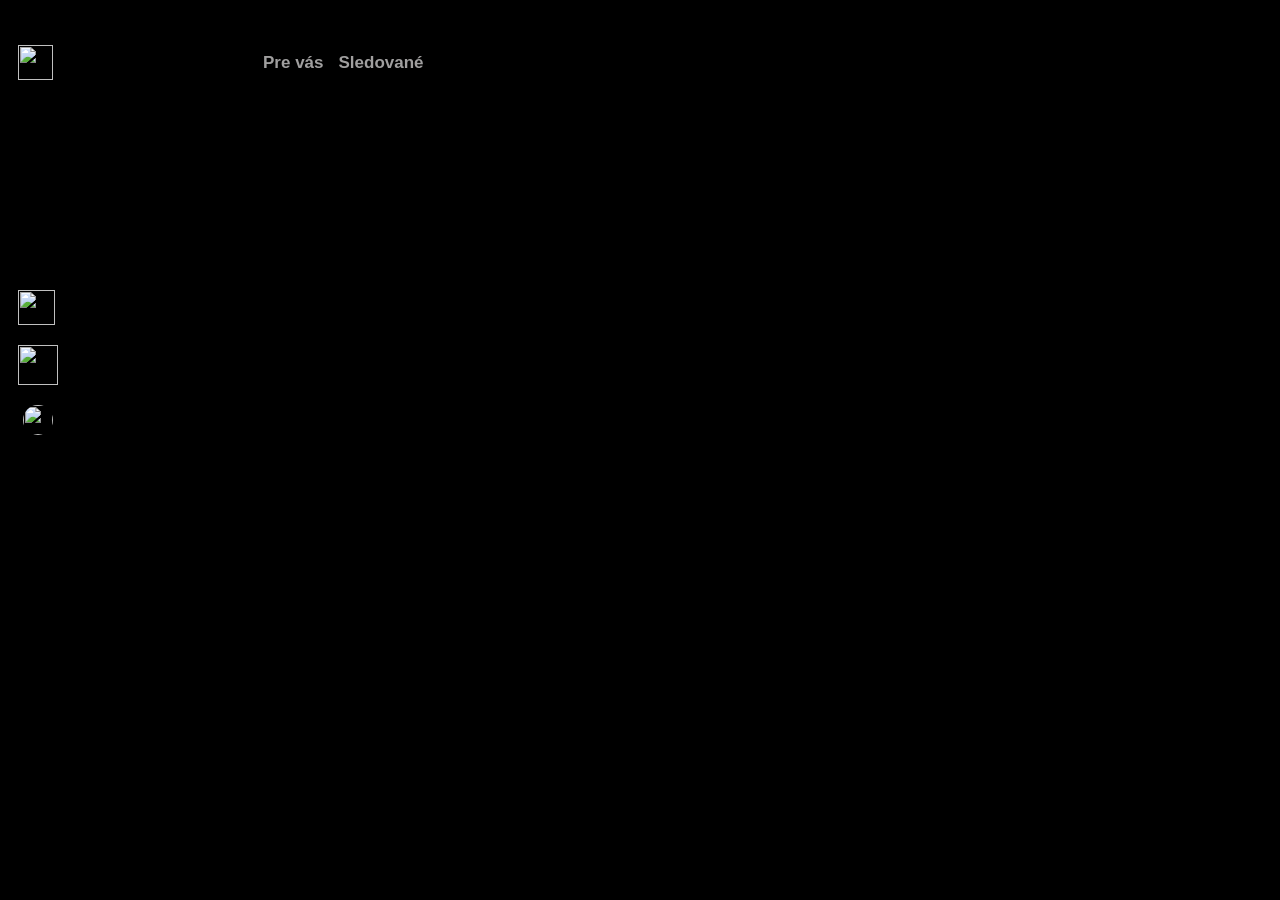
==== project/index.html @ 7cabc2ac "1" ====
<!DOCTYPE html>
<html lang="en">

<head>
    <meta charset="UTF-8">
    <meta name="viewport" content="width=device-width, initial-scale=1.0">
    <title>Instagram</title>
    <link rel="stylesheet" href="style.css">
</head>

<body style="background-color: black;">
    <div class="vrchnypanel">
        <img class="instagram" src="instagram.png" alt="">
        <div class="text">
            <b class="text1">Pre vás</b>
            <b class="text2">Sledované</b>
        </div>
    </div>
    <div class="lavypanel">
        <img class="house" src="house.png" alt="">
        <img class="spravy" src="spravy.png" alt="">
        <img class="pfp" src="pfp.jpg" alt="">
    </div>
</body>

</html>
---- project/style.css ----
.instagram{
    width: 35px;
    height: 35px;
    padding: 10px;
    cursor: pointer;
}
.instagram:hover{
    background-color: #242424;
    border-radius: 10px;
}
.text{
    display: flex;
    gap: 15px;
    font-family: 'Roboto', sans-serif;
    font-size: 17px;
    color: rgb(160, 159, 159);
}
.text1, .text2{
    cursor: pointer;
}
.text1:active, .text2:active{
    color: white;
    
}
.vrchnypanel{
    display: flex;
    align-items: center;
    gap: 200px;
    margin-top: 35px;
}
.house{
    width: 37px;
    height: 35px;
}
.spravy{
    width: 40px;
    height: 40px;
}
.pfp{
    margin-left: 5px;
    border-radius: 50%;
    width: 30px;
    height: 30px;
}
.lavypanel{
    display: flex;
    flex-direction: column;
    align-items: flex-start;
    margin-left: 10px;
    gap: 20px;
    margin-top: 200px;
}
.house:hover, .spravy:hover{
    background-color: #242424;
    border-radius: 50%;
}
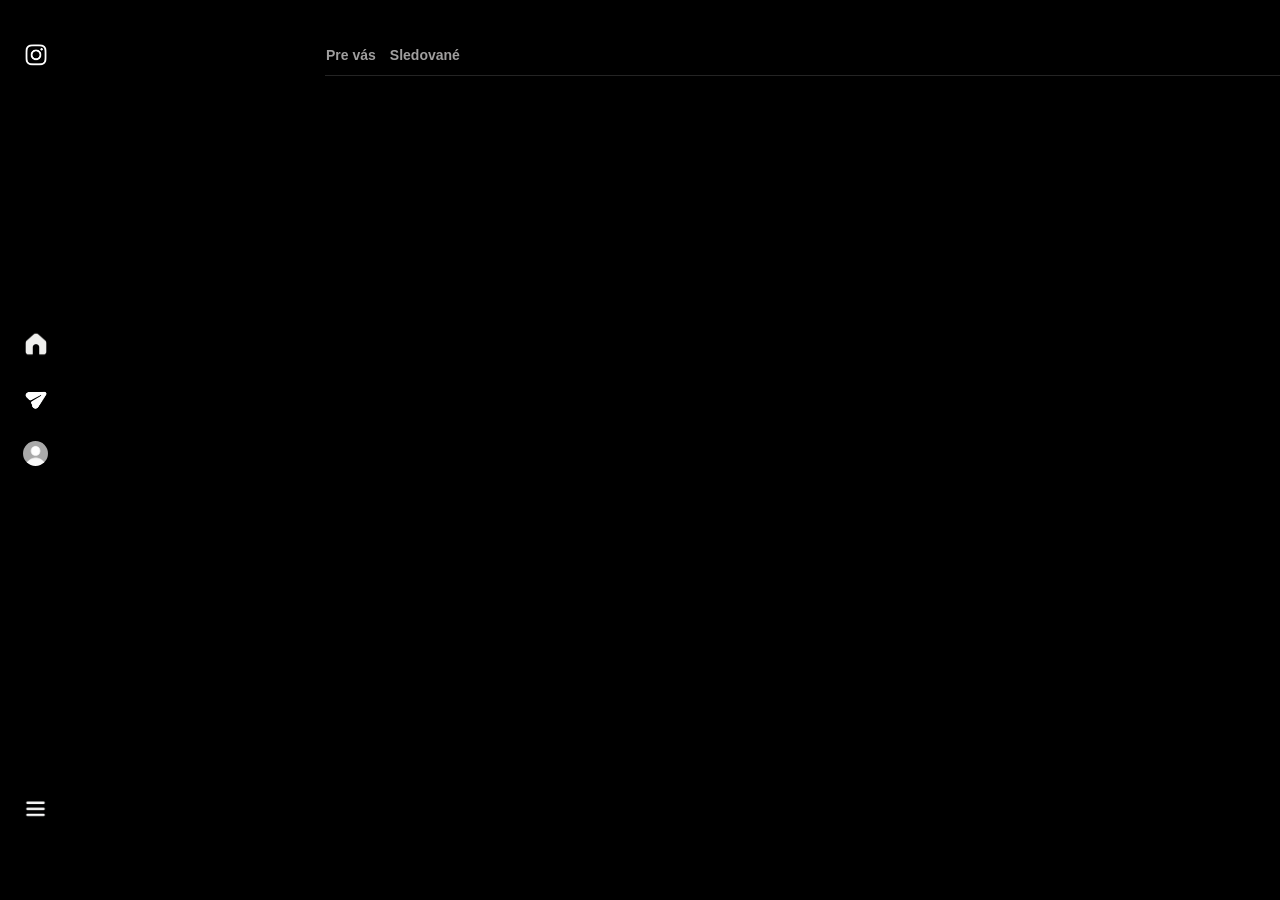
==== commit c3bb818c: "Dokoncenie panelu" ====
--- a/project/index.html
+++ b/project/index.html
@@ -16,10 +16,24 @@
             <b class="text2">Sledované</b>
         </div>
     </div>
+    <div class="line"></div>
     <div class="lavypanel">
-        <img class="house" src="house.png" alt="">
-        <img class="spravy" src="spravy.png" alt="">
-        <img class="pfp" src="pfp.jpg" alt="">
+        <div class="houseback">
+            <img class="house" src="house.png" alt="">
+        </div>
+        <a href="spravy.html">
+            <div class="spravyback">
+                <img class="spravy" src="spravy.png" alt="">
+            </div>
+        </a>
+        <a href="pfp.html">
+            <div class="pfpback">
+                <img class="pfp" src="pfp.jpg" alt="">
+            </div>
+        </a>
+        <div class="viacback">
+            <img class="viac" src="viac.png" alt="">
+        </div>
     </div>
 </body>
 
--- a/project/style.css
+++ b/project/style.css
@@ -1,8 +1,9 @@
 .instagram{
-    width: 35px;
-    height: 35px;
-    padding: 10px;
+    width: 30px;
+    height: 30px;
+    padding: 5px;
     cursor: pointer;
+    margin-left: 8px;
 }
 .instagram:hover{
     background-color: #242424;
@@ -10,10 +11,11 @@
 }
 .text{
     display: flex;
-    gap: 15px;
+    gap: 14px;
     font-family: 'Roboto', sans-serif;
-    font-size: 17px;
+    font-size: 14px;
     color: rgb(160, 159, 159);
+    margin-left: 70px;
 }
 .text1, .text2{
     cursor: pointer;
@@ -29,18 +31,66 @@
     margin-top: 35px;
 }
 .house{
-    width: 37px;
+    width: 32px;
+    height: 30px;
+}
+.houseback{
+    width: 35px;
     height: 35px;
+    border-radius: 50%;
+    display: flex;
+    align-items: center;
+    justify-content: center;
+}
+.houseback:hover{
+    background-color: #242424;
 }
 .spravy{
-    width: 40px;
-    height: 40px;
+    width: 32px;
+    height: 32px;
+}
+.spravyback{
+    width: 35px;
+    height: 35px;
+    border-radius: 50%;
+    display: flex;
+    align-items: center;
+    justify-content: center;
+}
+.spravyback:hover{
+    background-color: #242424;
 }
 .pfp{
-    margin-left: 5px;
     border-radius: 50%;
-    width: 30px;
-    height: 30px;
+    width: 25px;
+    height: 25px;
+}
+.pfpback{
+    width: 35px;
+    height: 35px;
+    border-radius: 50%;
+    display: flex;
+    align-items: center;
+    justify-content: center;
+}
+.pfpback:hover{
+    background-color: #242424;
+}
+.viac{
+    width: 37px;
+    height: 32px;
+}
+.viacback{
+    width: 35px;
+    height: 35px;
+    border-radius: 50%;
+    display: flex;
+    align-items: center;
+    justify-content: center;
+    margin-top: 300px;
+}
+.viacback:hover{
+    background-color: #242424;
 }
 .lavypanel{
     display: flex;
@@ -48,9 +98,14 @@
     align-items: flex-start;
     margin-left: 10px;
     gap: 20px;
-    margin-top: 200px;
+    margin-top: 250px;
 }
-.house:hover, .spravy:hover{
+.house, .spravy, .pfp, .viac{
+    cursor: pointer;
+}
+.line{
     background-color: #242424;
-    border-radius: 50%;
+    width: 1100px;
+    height: 1px;
+    margin-left: 317px;
 }
